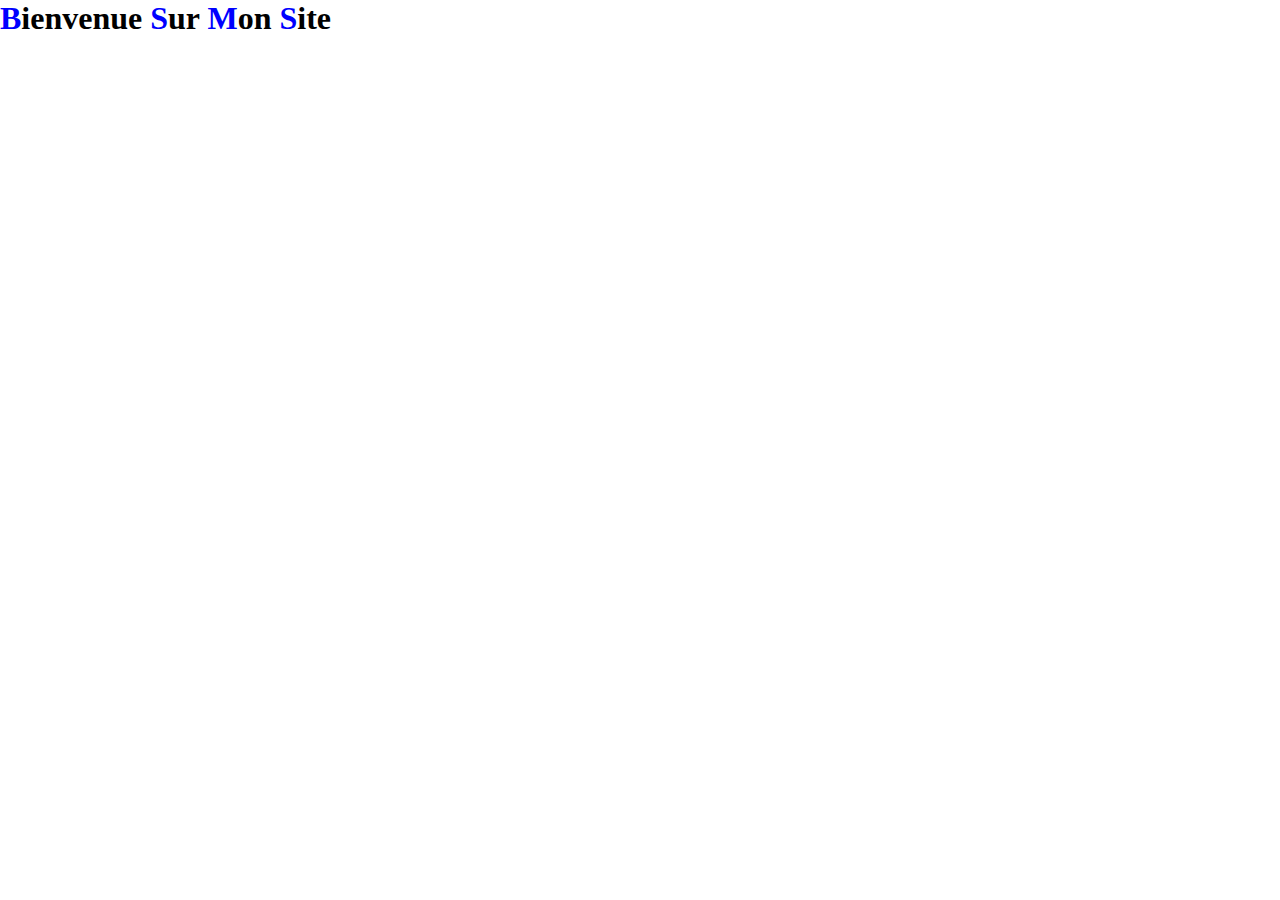
==== index.html @ 29b51eb4 "premier commit" ====
<!DOCTYPE html>
<html lang="en">
<head>
    <meta charset="UTF-8">
    <meta name="viewport" content="width=device-width, initial-scale=1.0">
    <title>Document</title>
    <link rel="stylesheet" href="style.css">
</head>
<body>
    <main>
        <h1><span>B</span>ienvenue <span>S</span>ur <span>M</span>on <span>S</span>ite</h1>
    </main>
</body>
</html>
---- style.css ----
*{
    padding: 0;
    margin: 0;
}
span{
    color: blue;
}
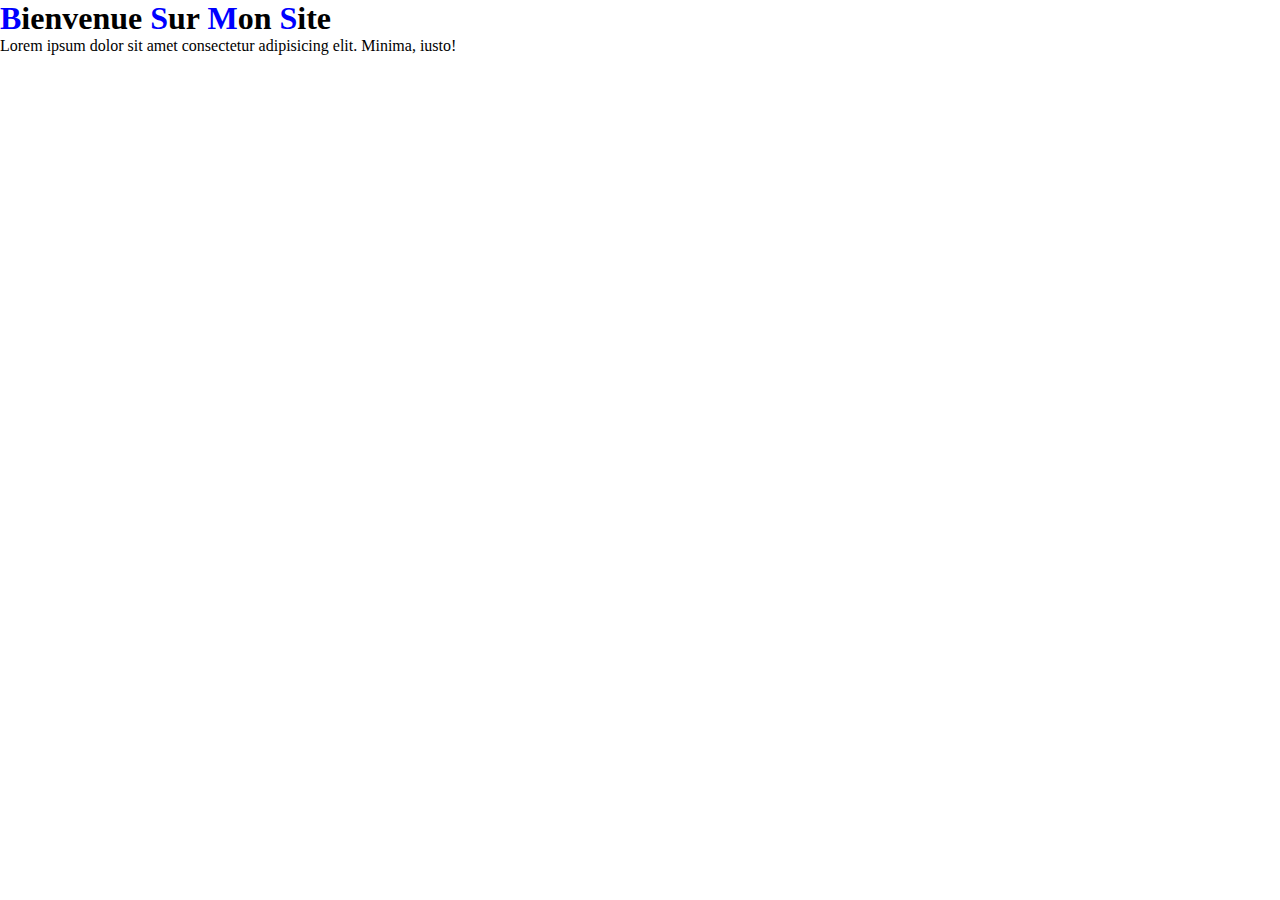
==== commit 3007a01d: "deuxieme commit" ====
--- a/index.html
+++ b/index.html
@@ -9,6 +9,7 @@
 <body>
     <main>
         <h1><span>B</span>ienvenue <span>S</span>ur <span>M</span>on <span>S</span>ite</h1>
+       <p> Lorem ipsum dolor sit amet consectetur adipisicing elit. Minima, iusto!</p>
     </main>
 </body>
 </html>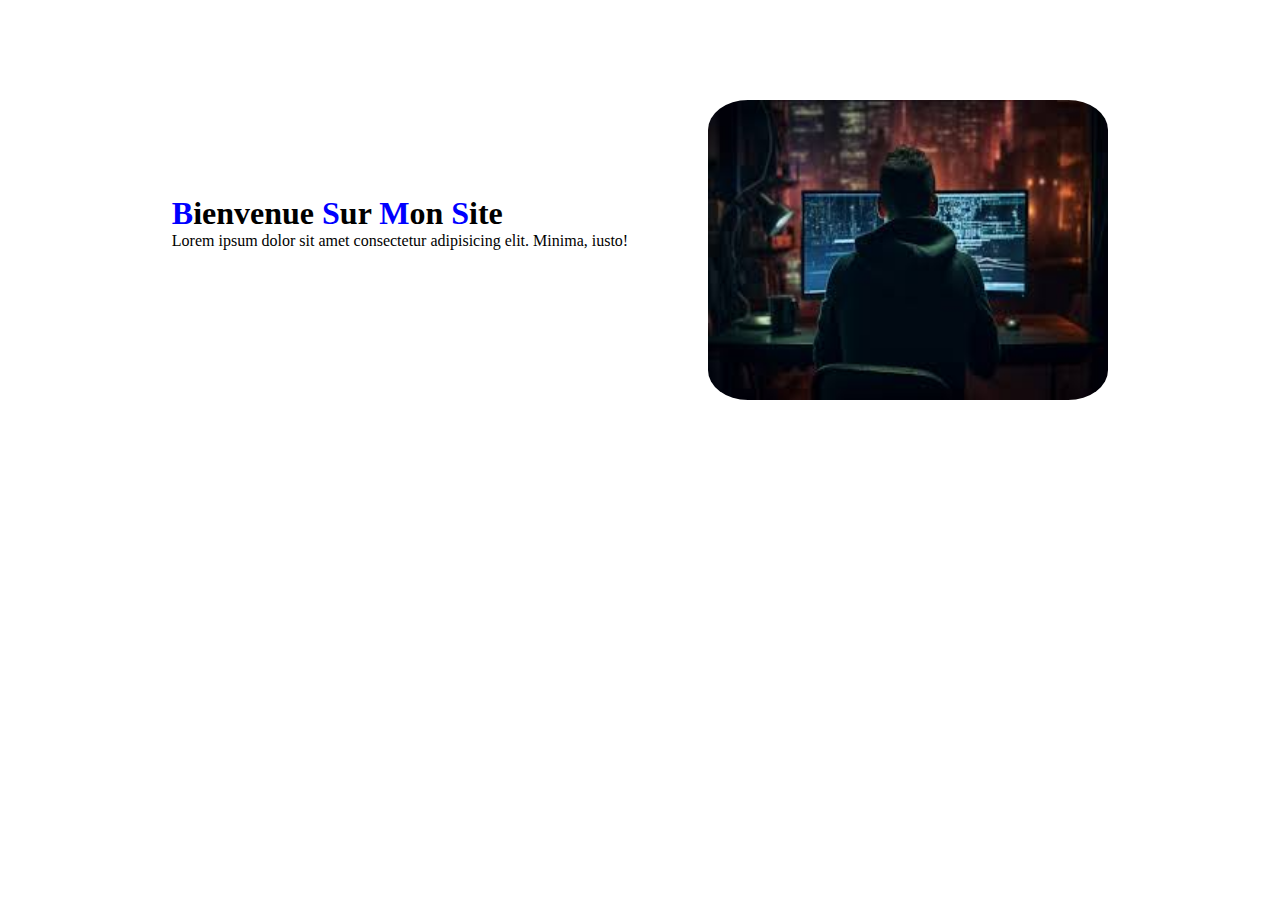
==== commit 4ce61b6f: "trosieme commit" ====
--- a/index.html
+++ b/index.html
@@ -8,8 +8,15 @@
 </head>
 <body>
     <main>
-        <h1><span>B</span>ienvenue <span>S</span>ur <span>M</span>on <span>S</span>ite</h1>
-       <p> Lorem ipsum dolor sit amet consectetur adipisicing elit. Minima, iusto!</p>
+      <div class="box">
+        <div class="ok">
+            <h1><span>B</span>ienvenue <span>S</span>ur <span>M</span>on <span>S</span>ite</h1>
+            <p> Lorem ipsum dolor sit amet consectetur adipisicing elit. Minima, iusto!</p>
+        </div>
+        <div class="ok">
+            <img src="images (1).jpg" alt="" height="300" width="400">
+        </div>
+      </div>
     </main>
 </body>
 </html>--- a/style.css
+++ b/style.css
@@ -4,4 +4,17 @@
 }
 span{
     color: blue;
+}
+.box{
+    display: flex;
+    justify-content: center;
+    align-items: center;
+
+}
+.ok{
+    margin: 40px;
+}
+.ok img{
+    border-radius: 10%;
+    margin-top: 60px;
 }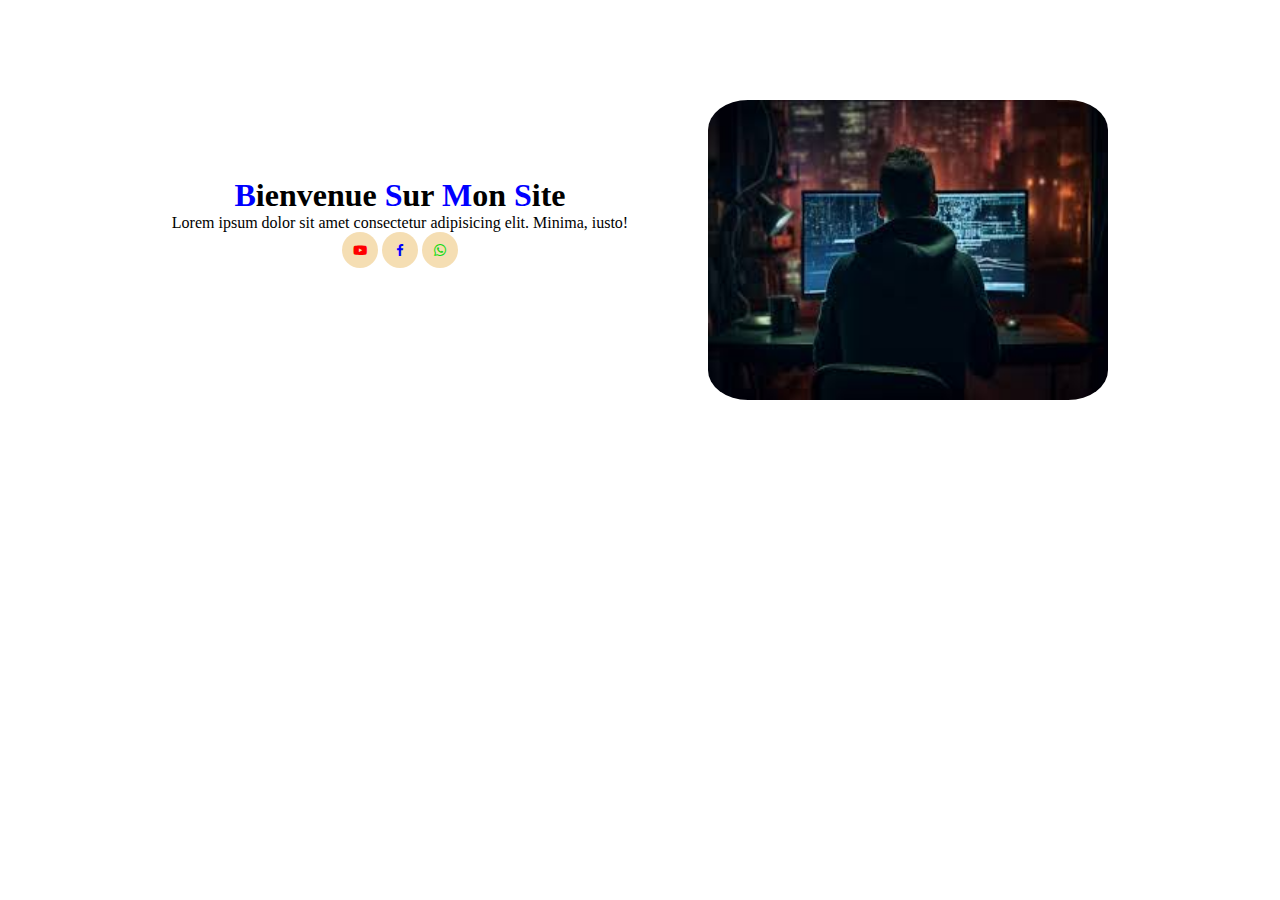
==== commit da08b8a7: "quatrieme commit" ====
--- a/index.html
+++ b/index.html
@@ -5,6 +5,7 @@
     <meta name="viewport" content="width=device-width, initial-scale=1.0">
     <title>Document</title>
     <link rel="stylesheet" href="style.css">
+    <link href='https://unpkg.com/boxicons@2.1.4/css/boxicons.min.css' rel='stylesheet'>
 </head>
 <body>
     <main>
@@ -12,11 +13,17 @@
         <div class="ok">
             <h1><span>B</span>ienvenue <span>S</span>ur <span>M</span>on <span>S</span>ite</h1>
             <p> Lorem ipsum dolor sit amet consectetur adipisicing elit. Minima, iusto!</p>
+            <i class='bx bxl-youtube' style="color: red;"></i>
+            <i class='bx bxl-facebook' style="color: blue;"></i>
+            <i class='bx bxl-whatsapp' style="color: rgb(19, 218, 19);"></i>
         </div>
         <div class="ok">
             <img src="images (1).jpg" alt="" height="300" width="400">
-        </div>
+        </div>      
       </div>
+      <footer>
+       
+      </footer>
     </main>
 </body>
 </html>--- a/style.css
+++ b/style.css
@@ -13,8 +13,15 @@
 }
 .ok{
     margin: 40px;
+    text-align: center;
 }
 .ok img{
     border-radius: 10%;
     margin-top: 60px;
+}
+i{
+    border-radius: 50%;
+    background-color: wheat;
+    padding: 10px;
+    
 }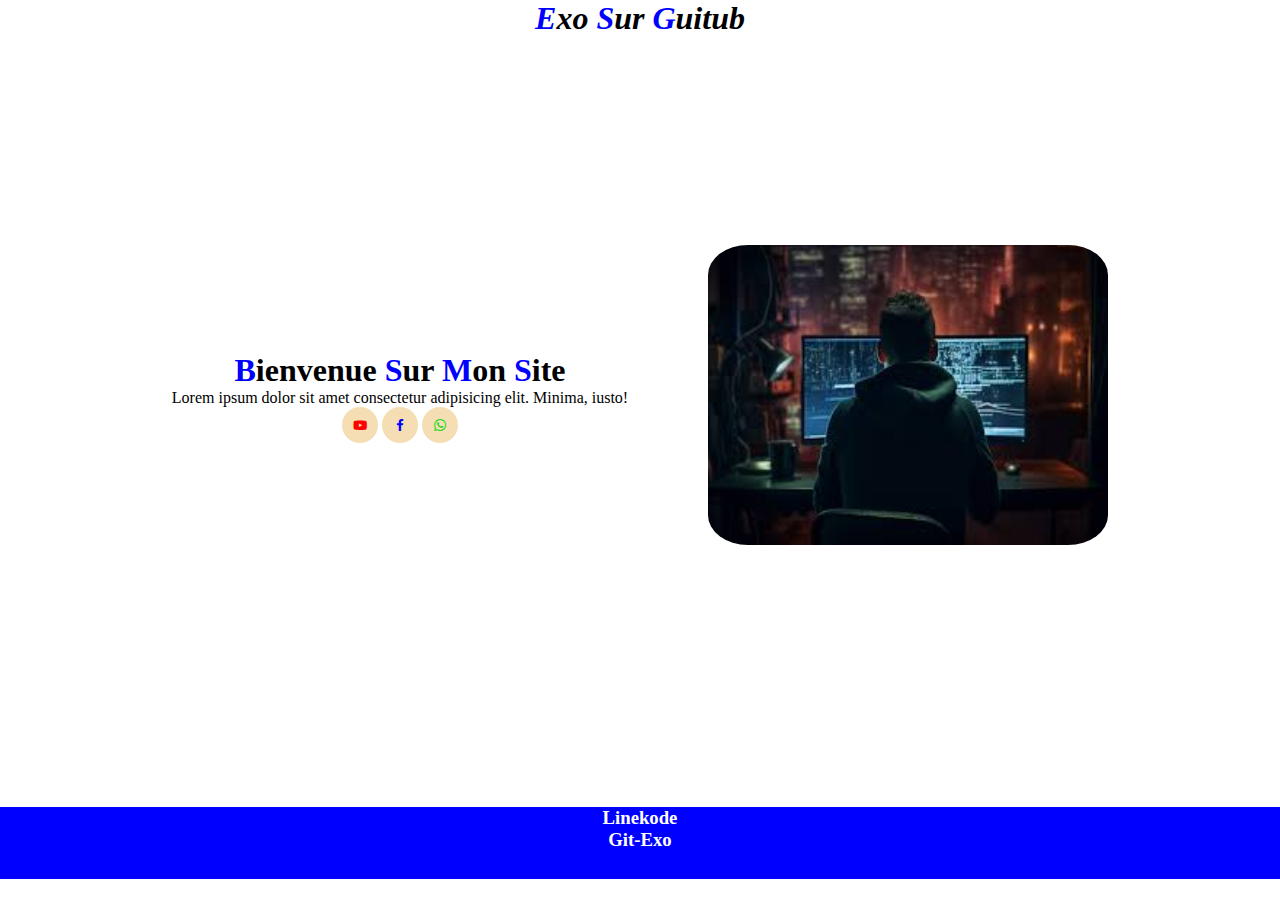
==== commit edbac6e8: "cinquieme commit" ====
--- a/index.html
+++ b/index.html
@@ -9,6 +9,9 @@
 </head>
 <body>
     <main>
+        <nav>
+            <h1><em><span>E</span>xo <span>S</span>ur <span>G</span>uitub</em></h1>
+        </nav>
       <div class="box">
         <div class="ok">
             <h1><span>B</span>ienvenue <span>S</span>ur <span>M</span>on <span>S</span>ite</h1>
@@ -22,7 +25,8 @@
         </div>      
       </div>
       <footer>
-       
+        <h3>Linekode</h3>
+        <h3>Git-Exo</h3>
       </footer>
     </main>
 </body>
--- a/style.css
+++ b/style.css
@@ -1,6 +1,9 @@
 *{
     padding: 0;
     margin: 0;
+}
+nav h1{
+    text-align: center;
 }
 span{
     color: blue;
@@ -9,6 +12,7 @@
     display: flex;
     justify-content: center;
     align-items: center;
+    height: 80vh;
 
 }
 .ok{
@@ -17,11 +21,19 @@
 }
 .ok img{
     border-radius: 10%;
-    margin-top: 60px;
 }
 i{
     border-radius: 50%;
     background-color: wheat;
     padding: 10px;
     
-}+}
+footer{
+    margin-top: 15px;
+    background-color: blue;
+    color: white;
+    text-align: center;
+    margin-top: 50px;
+    height: 8vh;
+}
+ 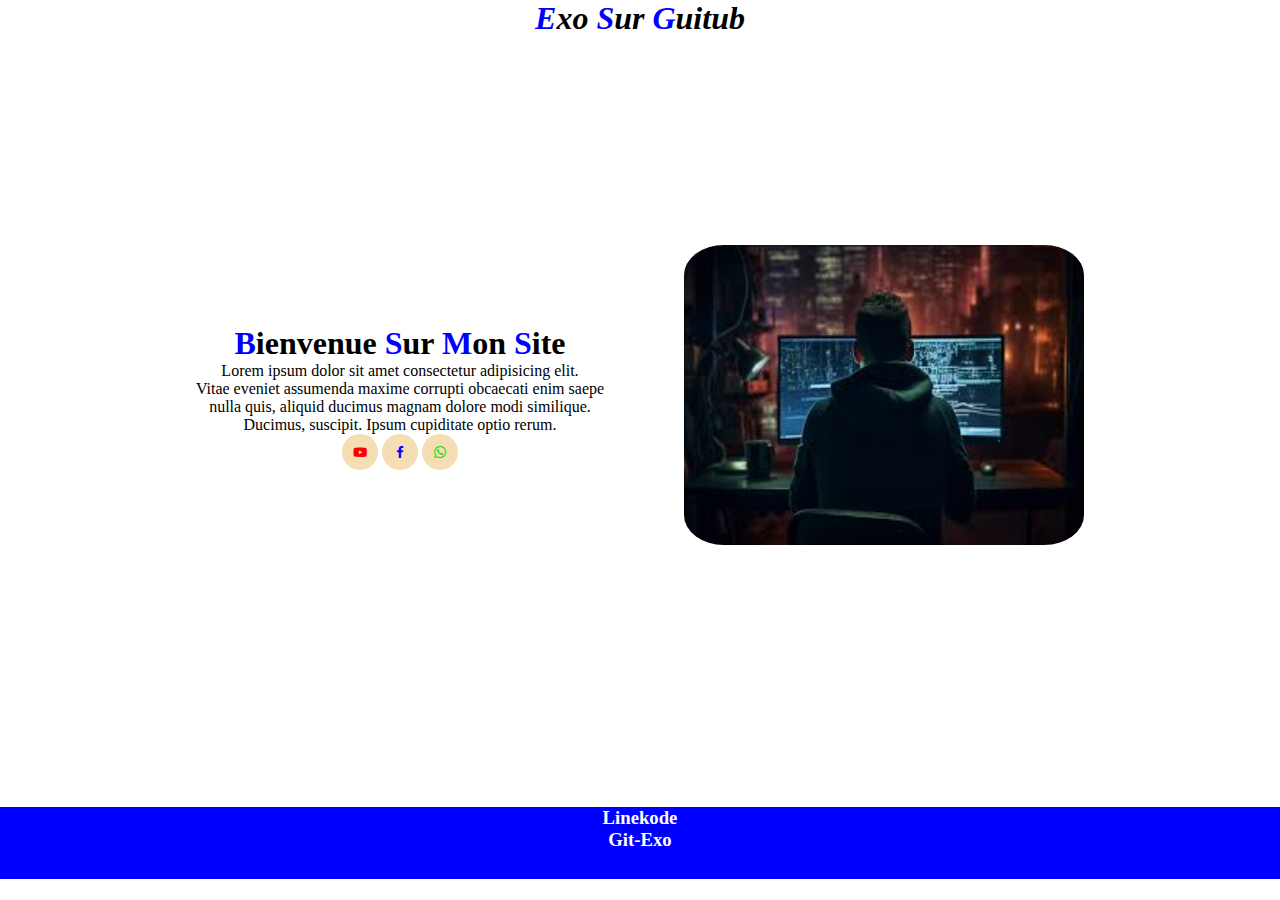
==== commit 85f661f2: "sixieme commit" ====
--- a/index.html
+++ b/index.html
@@ -15,7 +15,7 @@
       <div class="box">
         <div class="ok">
             <h1><span>B</span>ienvenue <span>S</span>ur <span>M</span>on <span>S</span>ite</h1>
-            <p> Lorem ipsum dolor sit amet consectetur adipisicing elit. Minima, iusto!</p>
+            <p> Lorem ipsum dolor sit amet consectetur adipisicing elit. <br> Vitae eveniet assumenda maxime corrupti obcaecati enim saepe <br> nulla quis,  aliquid ducimus magnam dolore modi similique.  <br>Ducimus, suscipit. Ipsum cupiditate optio rerum.</p>
             <i class='bx bxl-youtube' style="color: red;"></i>
             <i class='bx bxl-facebook' style="color: blue;"></i>
             <i class='bx bxl-whatsapp' style="color: rgb(19, 218, 19);"></i>
